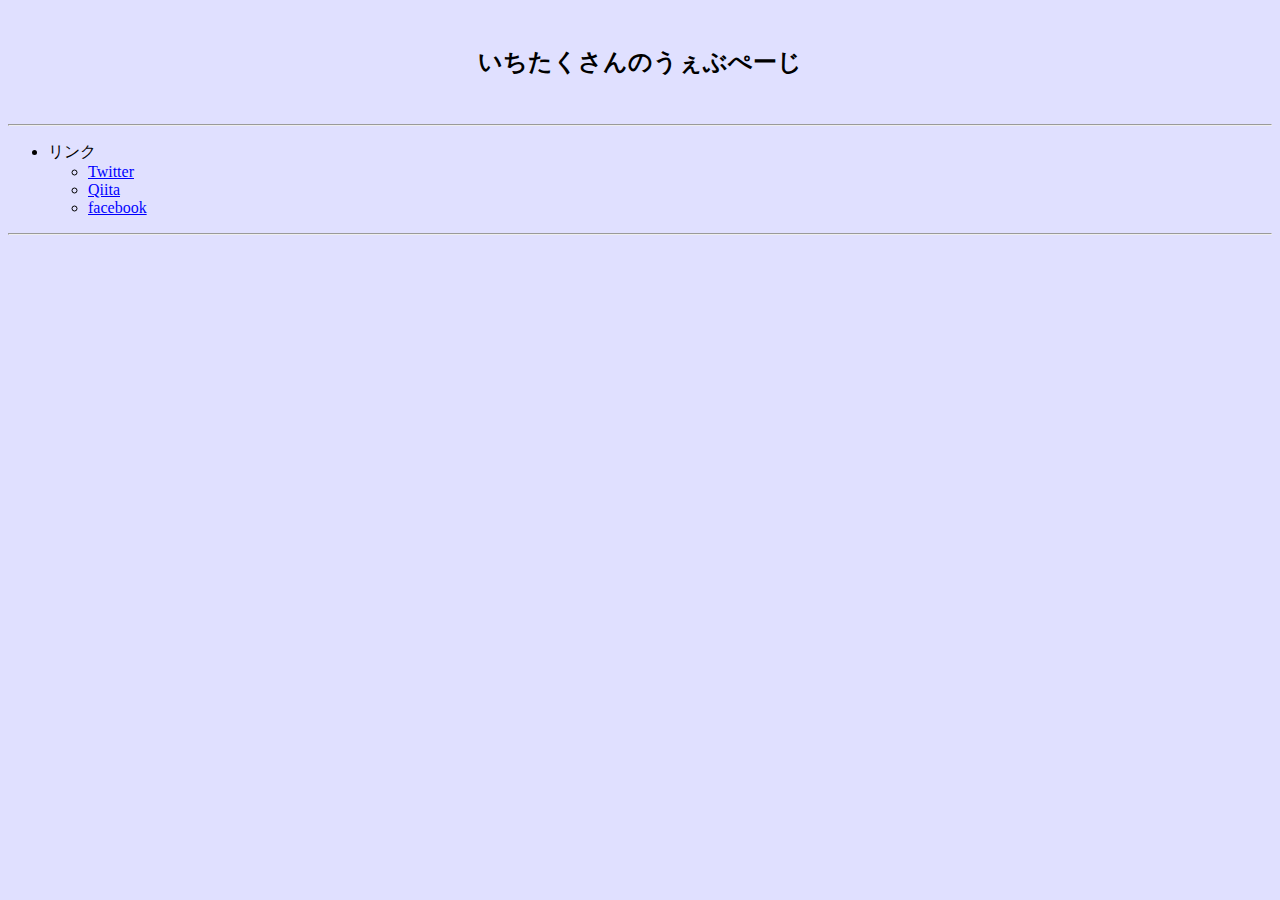
==== index.html @ 2225a756 "first commit" ====
<!DOCTYPE html>
<html>
    <head>
        <meta charset="UTF-8"/>
        <title>いちたくさんのうぇぶぺーじ</title>
        <link rel = "stylesheet" href = "hoge.css">
        <link rel = "shortcut icon" href = "./imgs/icon2.bmp">
    </head>
    <body text="#000000" link="#0000FF" vlink="400080">
        <br>
        <h2 align="center">いちたくさんのうぇぶぺーじ</h2>
        <br>
        <hr>
        <ul>
            <li>リンク</li>
            <ul>
                <li><a href="https://twitter.com/gitercccahuud">Twitter</a></li>
                <li><a href="https://qiita.com/gitercccahuud">Qiita</a></li>
                <li><a href="https://www.facebook.com/takumi.ichida.161">facebook</a></li>
            </ul>
        </ul>
        <hr>
    </body>
</html>
---- hoge.css ----
body{
    background-color:#E0E0FF;
}
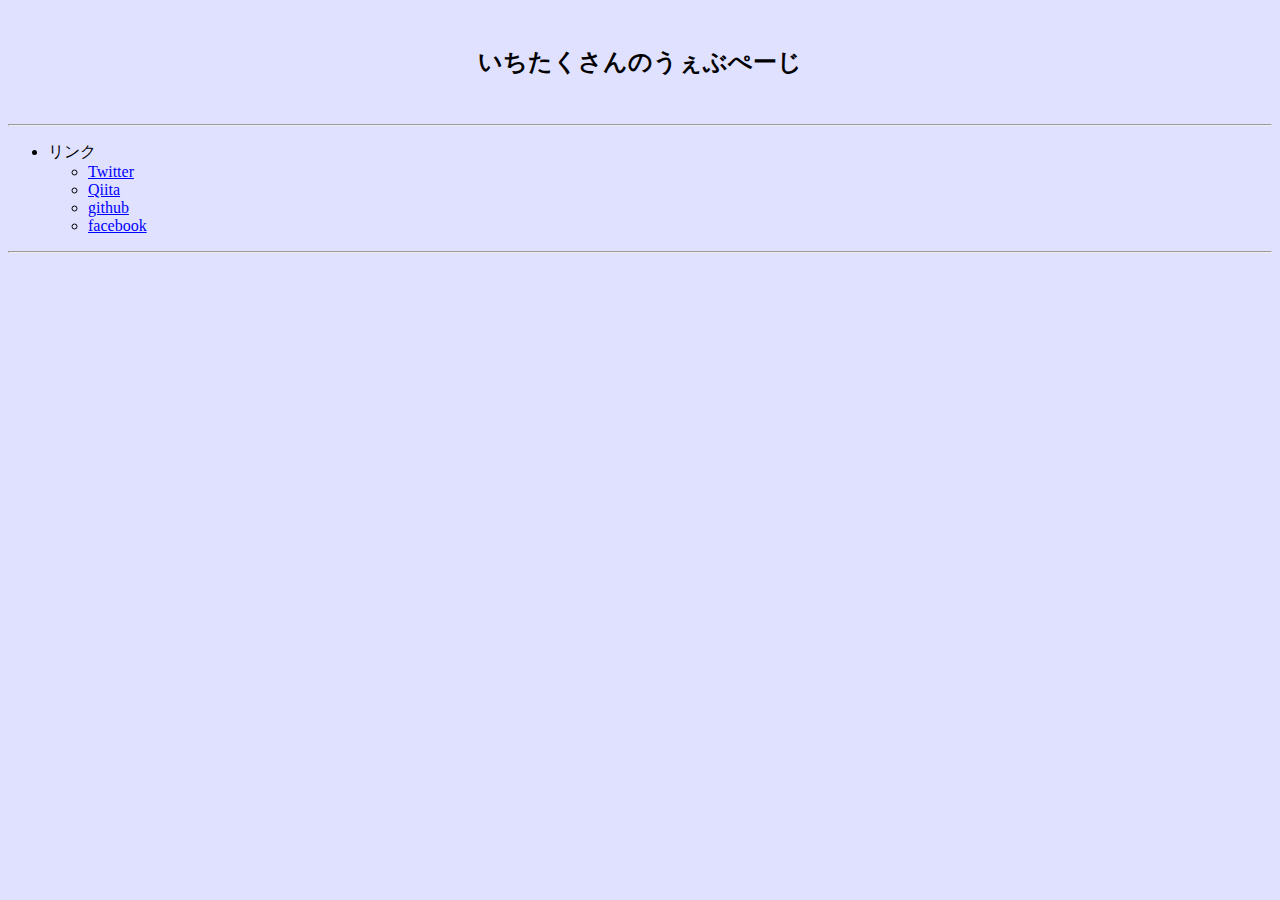
==== commit 49be7df7: "editing the links" ====
--- a/index.html
+++ b/index.html
@@ -16,6 +16,7 @@
             <ul>
                 <li><a href="https://twitter.com/gitercccahuud">Twitter</a></li>
                 <li><a href="https://qiita.com/gitercccahuud">Qiita</a></li>
+                <li><a href="https://github.com/gitercccahuud">github</a></li>
                 <li><a href="https://www.facebook.com/takumi.ichida.161">facebook</a></li>
             </ul>
         </ul>
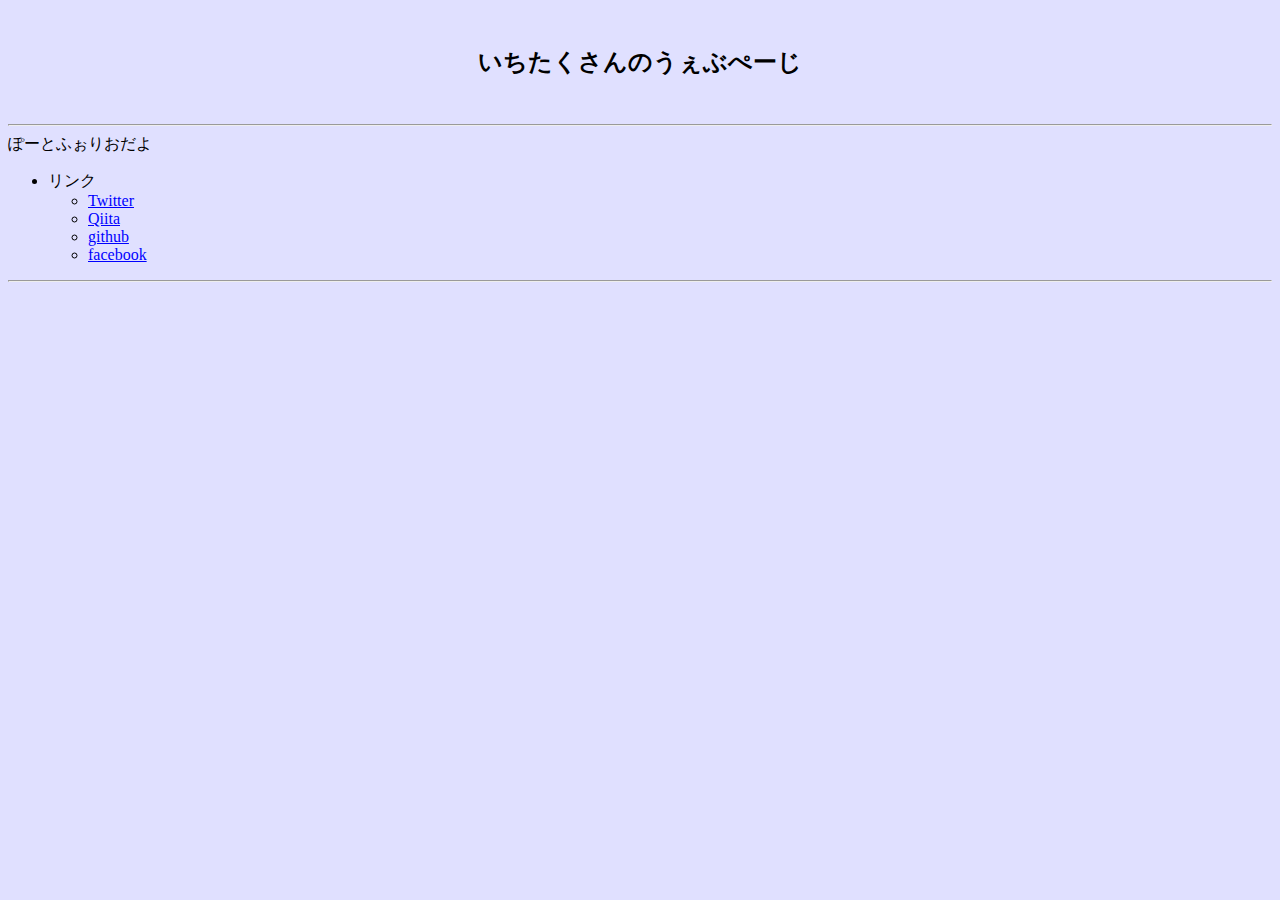
==== commit 1a6edc4e: "adding the contents" ====
--- a/index.html
+++ b/index.html
@@ -11,6 +11,7 @@
         <h2 align="center">いちたくさんのうぇぶぺーじ</h2>
         <br>
         <hr>
+        ぽーとふぉりおだよ
         <ul>
             <li>リンク</li>
             <ul>
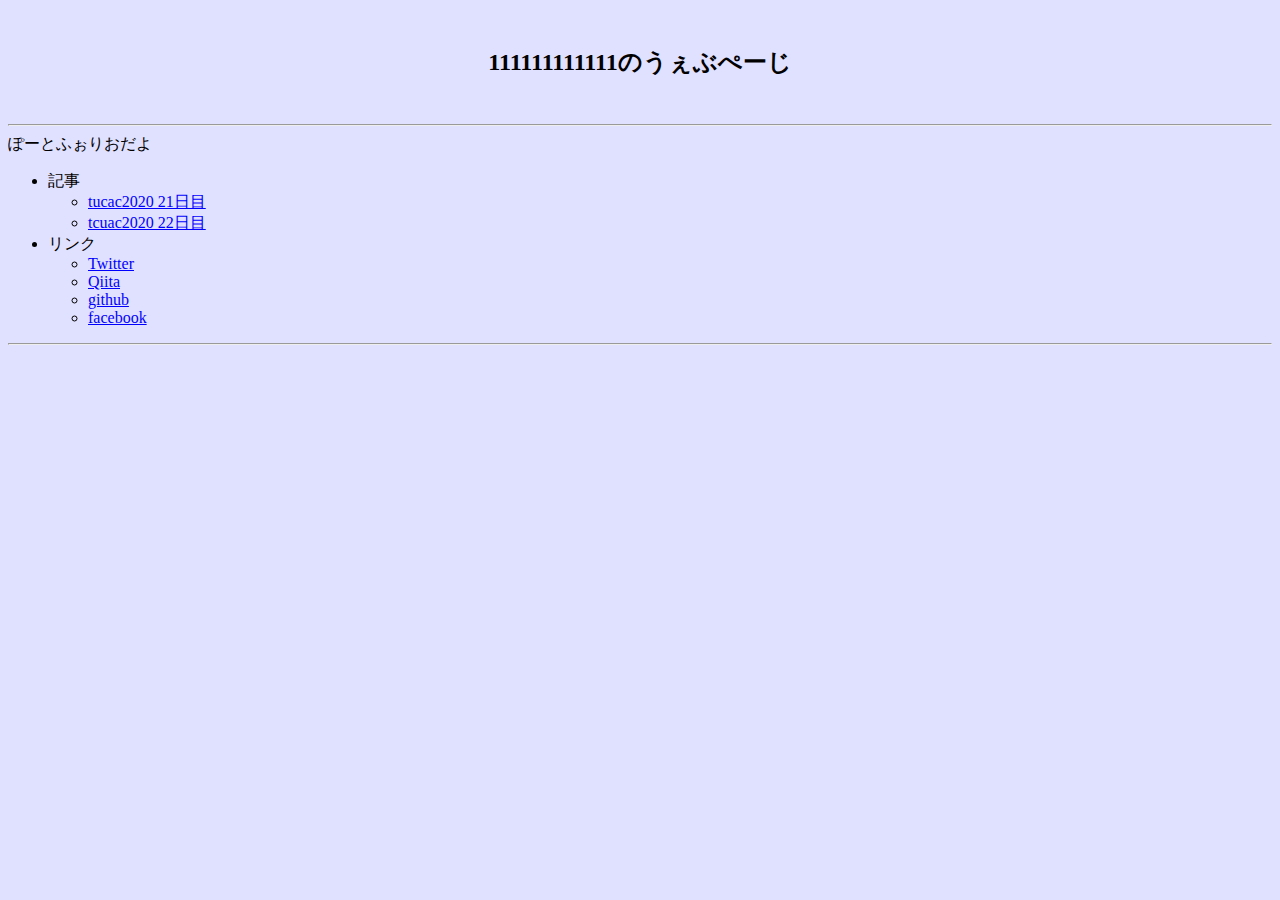
==== commit 07d288f3: "adding tcuac2020 22th day article" ====
--- a/index.html
+++ b/index.html
@@ -2,23 +2,28 @@
 <html>
     <head>
         <meta charset="UTF-8"/>
-        <title>いちたくさんのうぇぶぺーじ</title>
-        <link rel = "stylesheet" href = "hoge.css">
+        <title>111111111111のうぇぶぺーじ</title>
+        <link rel = "stylesheet" href = "style.css">
         <link rel = "shortcut icon" href = "./imgs/icon2.bmp">
     </head>
     <body text="#000000" link="#0000FF" vlink="400080">
         <br>
-        <h2 align="center">いちたくさんのうぇぶぺーじ</h2>
+        <h2 align="center">111111111111のうぇぶぺーじ</h2>
         <br>
         <hr>
         ぽーとふぉりおだよ
         <ul>
+            <li>記事</li>
+            <ul>
+                <li><a href="https://qiita.com/giterccahuud/items/33e21cdeacfc95a7ade8">tucac2020 21日目</a></li>
+                <li><a href="tcuac202002.html">tcuac2020 22日目</a></li>
+            </ul>
             <li>リンク</li>
             <ul>
                 <li><a href="https://twitter.com/gitercccahuud">Twitter</a></li>
                 <li><a href="https://qiita.com/gitercccahuud">Qiita</a></li>
                 <li><a href="https://github.com/gitercccahuud">github</a></li>
-                <li><a href="https://www.facebook.com/takumi.ichida.161">facebook</a></li>
+                <li><a href="https://www.facebook.com/gitercccahuud">facebook</a></li>
             </ul>
         </ul>
         <hr>
--- a/style.css
+++ b/style.css
@@ -0,0 +1,4 @@
+body{
+    background-color:#E0E0FF;
+}
+
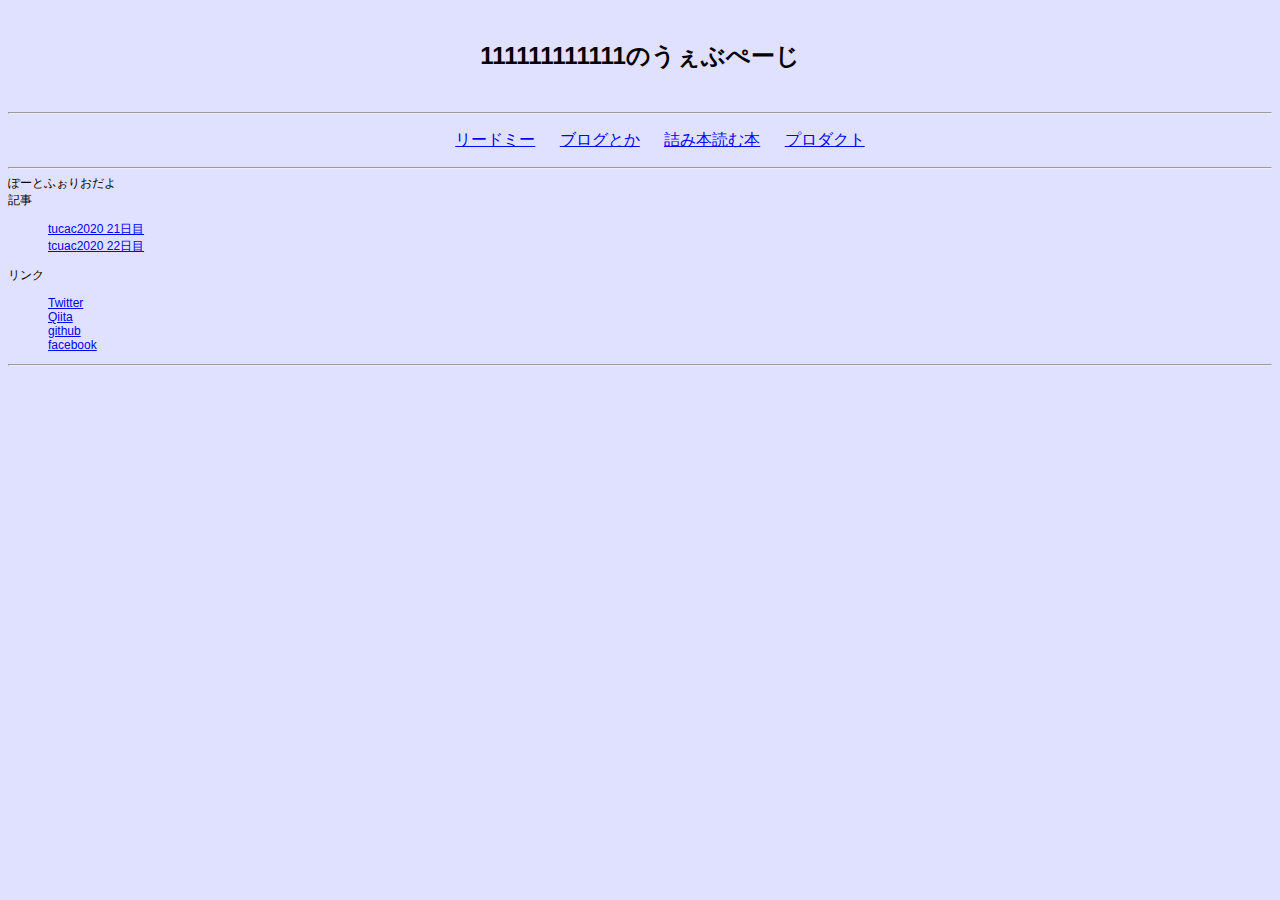
==== commit 635068c1: "refactoring and make header" ====
--- a/index.html
+++ b/index.html
@@ -3,16 +3,25 @@
     <head>
         <meta charset="UTF-8"/>
         <title>111111111111のうぇぶぺーじ</title>
-        <link rel = "stylesheet" href = "style.css">
+        <link rel = "stylesheet" href = "./css/style.css">
         <link rel = "shortcut icon" href = "./imgs/icon2.bmp">
     </head>
-    <body text="#000000" link="#0000FF" vlink="400080">
-        <br>
-        <h2 align="center">111111111111のうぇぶぺーじ</h2>
-        <br>
+    <body>
+        <header class="header">
+        <h1 class="title">111111111111のうぇぶぺーじ</h1>
         <hr>
+        <nav class="global-nav">
+            <ul>
+                <li class="nav-item"><a href="./readme.html">リードミー</a></li>
+                <li class="nav-item"><a href="./blogs.html">ブログとか</a></li>
+                <li class="nav-item"><a href="./books.html">詰み本読む本</a></li>
+                <li class="nav-item"><a href="./products.html">プロダクト</a></li>
+            <ul>
+        </nav>
+        <hr>
+        </header>
+        <section class="top">
         ぽーとふぉりおだよ
-        <ul>
             <li>記事</li>
             <ul>
                 <li><a href="https://qiita.com/giterccahuud/items/33e21cdeacfc95a7ade8">tucac2020 21日目</a></li>
@@ -27,5 +36,16 @@
             </ul>
         </ul>
         <hr>
+        </section>
+        <section class="history">
+        </section>
+        <section class="latest">
+        </section>
+        <section class="tweetarea">
+        </section>
+        <section class="documents">
+        </section>
+        <footer class="footer">
+        </footer>
     </body>
 </html>
--- a/css/style.css
+++ b/css/style.css
@@ -0,0 +1,40 @@
+@charset "UTF-8";
+
+html{
+    font-size: 62.5%;
+}
+
+body{
+    background-color:#E0E0FF;
+    color: #000000;
+    font-size: 12px;
+    font-family: "Hiragino Kaku Gothic ProN", Meiryo, sans-serif;
+}
+
+ul{
+    list-style-type:none;
+}
+
+a:link{
+    color: #0000FF;
+}
+
+a:visited{
+    color: #400080;
+}
+
+.global-nav{
+    font-size: 16px;
+    margin-top:15px;
+    text-align:center;
+}
+.global-nav .nav-item{
+    display: inline-block;
+    margin: 0 10px;
+}
+
+.title{
+    text-align: center;
+    font-size: 2.4rem;
+    margin: 40px auto 40px;
+}
